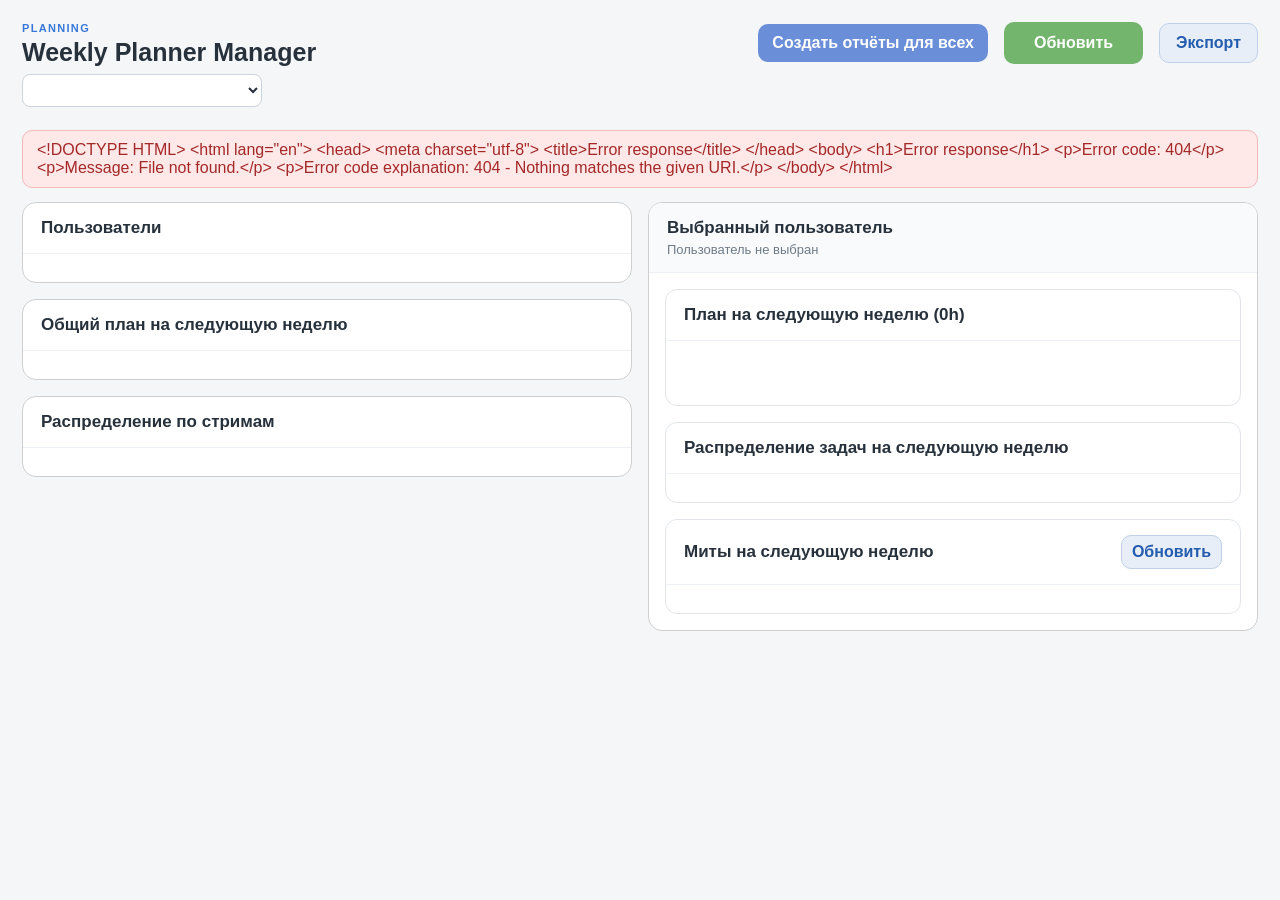
==== legacy_manager.html @ fe60eff6 "Add files via upload" ====
<!doctype html><html lang="ru"><head><meta name="wp-build" content="0.4.15"><meta charset="utf-8"><meta name="viewport" content="width=device-width,initial-scale=1">
<title>Weekly Planner Manager</title>
<style>
*{box-sizing:border-box}body{margin:0;background:#f4f6f8;color:#27313c;font-family:Arial,sans-serif}.wrap{width:100%;padding:22px}
header{display:flex;align-items:flex-start;gap:16px;margin-bottom:18px}.eyebrow{color:#3878d8;font-size:11px;font-weight:800;letter-spacing:.12em;margin-bottom:4px}h1{font-size:25px;letter-spacing:0;margin:0;cursor:pointer}.period{font-size:13px;color:#74808c;margin-top:5px}.export-btn{background:#e8eef8;color:#245cae;border:1px solid #bfd0e8;padding:10px 16px}.export-btn:hover{background:#dce8f8}
button{font:inherit;border:0;border-radius:10px;cursor:pointer;font-weight:700}.logout-btn{margin-left:auto;background:#fff;color:#a32929;border:1px solid #efb8b8;padding:10px 16px}.logout-btn:hover{background:#fff1f1}.load-btn{background:#73b56c;color:#fff;padding:12px 30px;font-size:16px}.load-btn:hover{background:#5ea456}.load-btn:disabled{opacity:.6;cursor:default}
.grid{display:grid;grid-template-columns:minmax(320px,1fr) minmax(320px,1fr);gap:16px;align-items:start}.section{background:#fff;border:1px solid #cfcfcf;border-radius:14px;overflow:hidden}.section-head{display:flex;align-items:center;justify-content:space-between;gap:12px;padding:15px 18px;border-bottom:1px solid #edf0f4}.section-head h2{font-size:17px;margin:0}.pad{padding:14px 18px}.left-stack,.right-stack,.selected-user-content{display:flex;flex-direction:column;gap:16px}.right-stack{min-width:0}.selected-user-panel{min-width:0}.selected-user-head{padding:15px 18px;border-bottom:1px solid #edf0f4;background:#f8fafc}.selected-user-head h2{font-size:17px;margin:0}.selected-user-label{font-size:13px;color:#6f7b87;margin-top:4px}.selected-user-content{padding:16px}.inner-section{background:#fff;border:1px solid #e1e5e9;border-radius:12px;overflow:hidden}.subnote{font-size:12px;color:#74808c;margin-top:4px}.users{grid-row:auto}.user{width:100%;display:flex;justify-content:space-between;align-items:center;gap:10px;padding:10px 12px;border-radius:8px;background:transparent;text-align:left;color:#27313c;font-weight:500}.user:hover{background:#f2f5f8}.user.active{background:#e6f0ff;color:#245cae;font-weight:700}.user-time{flex:0 0 auto;color:#526170;font-size:12px;font-weight:600;white-space:nowrap}.user-time.warning{color:#c62828}
.table-wrap{width:100%;overflow-x:auto}table{width:100%;border-collapse:collapse;table-layout:fixed}th,td{padding:9px 10px;border-bottom:1px solid #edf0f4;text-align:left;vertical-align:middle}th{font-size:12px;color:#6b7785;background:#fafbfc}td{font-size:13px}.stream-col{width:160px}.hours-col{width:90px;text-align:center}.hours{text-align:center;background:#f4f5f6;border:1px solid #dfe3e7;border-radius:7px;padding:7px 8px}.stream{display:inline-block;padding:4px 10px 5px;border-radius:999px;background:#eef2f6;white-space:nowrap}.status{display:inline-block;padding:4px 12px 5px;border-radius:999px;background:#eef2f6;color:#56616d;font-size:12px;white-space:nowrap;margin-top:4px}.dist-table{width:100%;table-layout:fixed}.dist-table .task-col{width:30%}.dist-table .stream-col{width:13%}.dist-table .complexity-col{width:9%;text-align:center}.dist-table .days-col{width:48%;padding:0}.empty{padding:20px;color:#7a8693;text-align:center}
.meetings{table-layout:fixed}.meetings th:first-child,.meetings td:first-child{width:auto;text-align:left}.meetings th:nth-child(2),.meetings td:nth-child(2){width:100px;text-align:right}.meetings th:nth-child(3),.meetings td:nth-child(3){width:180px;text-align:right}.meetings th:nth-child(4),.meetings td:nth-child(4){width:48px;text-align:right}.meetings td:nth-child(n+2) .manager-edit{text-align:right}
.meeting-table{width:100%;min-width:0;table-layout:fixed}.meeting-table th:nth-child(1),.meeting-table td:nth-child(1){width:auto;text-align:left}.meeting-table th:nth-child(2),.meeting-table td:nth-child(2){width:110px;text-align:right}.meeting-table th:nth-child(3),.meeting-table td:nth-child(3){width:180px;text-align:right}.meeting-table th:nth-child(4),.meeting-table td:nth-child(4){width:64px;text-align:right}.meeting-table td{overflow-wrap:anywhere}.meeting-table input{width:100%;max-width:100%;box-sizing:border-box;min-width:0}.meeting-table td:nth-child(n+2) input,.meeting-table td:nth-child(n+2){text-align:right}.meeting-table input:disabled{background:#f2f4f6;color:#5f6872;border-color:#dfe3e9;opacity:1;cursor:default}.meeting-date-wrap{display:flex;align-items:center;gap:6px}.meeting-date-wrap input[type=date]{min-width:0}.meeting-delete-btn{flex:0 0 auto;width:30px;height:30px;padding:4px;border:1px solid #efb8b8;border-radius:7px;background:#fff;color:#d34a4a;cursor:pointer;display:inline-flex;align-items:center;justify-content:center}.meeting-delete-btn:hover{color:#a82222;background:#fff5f5}.meeting-delete-btn svg,.meeting-visibility-btn svg{width:17px;height:17px;display:block;fill:none;stroke:currentColor;stroke-width:1.8;stroke-linecap:round;stroke-linejoin:round}.meeting-visibility-btn{flex:0 0 auto;width:30px;height:30px;padding:4px;border:1px solid #cbd3dc;border-radius:7px;background:#fff;color:#596570;display:inline-flex;align-items:center;justify-content:center}.meeting-visibility-btn:hover{background:#eef3f8;color:#2f67b1}.meeting-row-hidden td{opacity:.55}.meeting-row-hidden input{text-decoration:line-through}.meeting-table-wrap{overflow-x:hidden}
.meetings-divider{height:1px;background:#dfe4e9;margin:18px 0}
.error{display:none;background:#ffe8e8;color:#a32929;border:1px solid #f3baba;border-radius:10px;padding:10px 14px;margin-bottom:14px}
.manager-actions{margin-left:auto;display:flex;align-items:center;gap:16px}.logout-btn{margin-left:0}
.pie-legend{display:flex;flex-direction:column;gap:6px;margin-left:14px;min-width:150px}.pie-legend-item{display:flex;align-items:center;gap:7px;font-size:12px}.pie-legend-swatch{width:11px;height:11px;border-radius:3px;flex:0 0 auto}.pie-label{display:none}.zero-value{opacity:.25}.manager-plan-table .prev-nonzero{opacity:.6}
.comment-fold{position:relative;width:100%;padding-right:22px;cursor:pointer;line-height:1.4}.comment-fold:focus-visible{outline:2px solid #8fb8e8;outline-offset:2px;border-radius:3px}.comment-fold-text{display:block;width:100%;overflow:hidden;white-space:nowrap;text-overflow:ellipsis}.comment-fold-arrow{position:absolute;right:2px;top:50%;color:#74808c;font-size:14px;line-height:1;transform:translateY(-50%);transition:transform .16s ease}.comment-fold.open .comment-fold-text{overflow:visible;white-space:normal;text-overflow:clip}.comment-fold.open .comment-fold-arrow{transform:translateY(-50%) rotate(180deg)}
.percent-col{width:80px;text-align:center}.dist-table-wrap{overflow-x:hidden}.plan-total-warning{color:#c62828}
/* One text node; expanding changes the table row height, never adds a copy. */
.comment-fold{display:block;min-width:0;min-height:32px;padding:6px 24px 6px 0}
.comment-fold-text{min-width:0;overflow-wrap:anywhere}
.comment-fold.open .comment-fold-text{overflow:hidden;max-height:none;white-space:normal}
.dist-table{width:99%;table-layout:fixed}
.dist-table .task-col{width:30%}
.dist-table .stream-col{width:18%}
.dist-table .complexity-col{width:90px;white-space:nowrap;padding:9px 4px}
.dist-table .days-col{width:auto}
.dist-table td:first-child{overflow-wrap:anywhere}
.dist-table .stream{max-width:100%;white-space:normal;overflow-wrap:anywhere}
.dist-table .status{max-width:100%;white-space:normal}
.dist-table .dist-track{width:calc(100% - 18px);margin:0 9px;overflow:visible}
.dist-table .dist-header{margin:0 9px}
.pie-label{font-size:7px;font-weight:700;fill:#27313c;pointer-events:none}.percent-badge{display:inline-block;min-width:48px;padding:7px 8px;text-align:center;background:#f4f5f6;border:1px solid #dfe3e7;border-radius:7px}.stream-plan-table th:nth-child(1),.stream-plan-table td:nth-child(1){width:25%}.stream-plan-table th:nth-child(2),.stream-plan-table td:nth-child(2){width:16%}.stream-plan-table th:nth-child(3),.stream-plan-table td:nth-child(3){width:12%}.stream-plan-table th:nth-child(4),.stream-plan-table td:nth-child(4){width:47%;overflow-wrap:anywhere}
.pie-chart-wrap{display:flex;justify-content:center;align-items:center;min-height:260px;position:relative}.stream-pie{width:min(100%,280px);height:auto;overflow:visible}.stream-pie path,.stream-pie circle{stroke:#fff;stroke-width:2;cursor:pointer;transition:transform .18s ease,filter .18s ease}.stream-pie path:hover,.stream-pie circle:hover{filter:brightness(1.08);transform:translate(var(--explode-x),var(--explode-y))}.pie-tooltip{position:absolute;left:50%;bottom:8px;transform:translateX(-50%);padding:7px 10px;border-radius:8px;background:#27313c;color:#fff;font-size:12px;line-height:1.35;text-align:center;white-space:nowrap;opacity:0;pointer-events:none;transition:opacity .15s ease}.pie-tooltip.visible{opacity:1}.pie-empty{color:#7a8693;text-align:center;padding:20px;font-size:13px}
.period-select{margin-top:7px;min-width:240px;padding:7px 30px 7px 10px;border:1px solid #cbd3dc;border-radius:8px;background:#fff;color:#27313c}.user-row{padding:10px 12px;border-radius:8px}.user-name-input{width:100%;padding:5px 7px;margin-bottom:4px;border:1px solid #d7dde5;border-radius:6px;background:#fff}.user-name-input:focus{outline:2px solid #9ec1ee;border-color:#75a4dd}.user-details{display:flex;align-items:baseline;gap:5px;min-width:0}.user-email-label{font-size:14px;color:#526170;overflow:hidden;text-overflow:ellipsis;white-space:nowrap}.user-row-meta{display:flex;align-items:center;gap:8px;flex:0 0 auto}.user-avatar{width:28px;height:28px;border-radius:50%;object-fit:cover;display:block;flex:0 0 28px;background:#eef2f6}.user-time{font-size:14px;font-weight:500}
.generate-btn{background:#6a8ed7;color:#fff;padding:10px 14px}.generate-btn:hover{background:#587bc2}.generate-btn:disabled{opacity:.6;cursor:default}.manager-edit{width:100%;padding:7px;border:1px solid #d7dde5;border-radius:6px;font:inherit}.manager-edit.hours-edit{text-align:center}.manager-edit.comment-edit{min-height:34px;resize:vertical}.meeting-actions{display:flex;justify-content:flex-end;gap:8px;margin:10px 0 0}.small-btn{padding:7px 10px;background:#e8eef8;color:#245cae;border:1px solid #bfd0e8}.remove-btn{padding:5px 8px;background:#fff;color:#a32929;border:1px solid #efb8b8}.save-note{font-size:12px;color:#74808c;margin-top:8px}
.user-row{display:flex;align-items:center;gap:4px}.user-row .user{min-width:0}.user-edit-btn{flex:0 0 auto;width:31px;height:31px;padding:0;border:1px solid currentColor;border-radius:8px;background:#fff;color:#c62828;font-size:18px;line-height:1}.user-edit-btn.profile-complete{color:#2f7d32}.user-edit-btn:hover{background:#f3f6f8}.profile-modal-backdrop{position:fixed;inset:0;z-index:50;display:flex;align-items:center;justify-content:center;padding:16px;background:rgba(25,37,51,.4)}.profile-modal-backdrop[hidden]{display:none}.profile-modal{width:min(100%,540px);background:#fff;border-radius:14px;box-shadow:0 18px 48px rgba(25,37,51,.28);overflow:hidden}.profile-modal-head{display:flex;align-items:center;justify-content:space-between;padding:16px 18px;border-bottom:1px solid #edf0f4}.profile-modal-head h2{margin:0;font-size:18px}.profile-modal-close{width:30px;height:30px;padding:0;background:transparent;color:#586775;font-size:24px}.profile-modal-body{padding:18px}.profile-modal-body label{display:block;margin:0 0 6px;font-size:13px;font-weight:700;color:#526170}.profile-modal-body input{width:100%;margin:0 0 15px;padding:9px 10px;border:1px solid #cbd3dc;border-radius:8px;font:inherit}.profile-modal-email{font-size:13px;color:#6f7b87;margin:-4px 0 16px}.profile-modal-actions{display:flex;justify-content:flex-end;gap:8px;padding:14px 18px;border-top:1px solid #edf0f4}.profile-modal-cancel{background:#eef1f5;color:#425466;padding:10px 16px}.profile-modal-cancel:hover{background:#dfe5eb}.profile-modal-save{background:#73b56c;color:#fff;padding:10px 16px}.profile-modal-save:disabled{opacity:.6;cursor:default}.manager-plan-table th:nth-child(1),.manager-plan-table td:nth-child(1){width:25%}.manager-plan-table th:nth-child(2),.manager-plan-table td:nth-child(2),.manager-plan-table th:nth-child(3),.manager-plan-table td:nth-child(3){width:92px;text-align:center}.manager-plan-table th:nth-child(4),.manager-plan-table td:nth-child(4){width:80px;text-align:center}.manager-plan-table th:nth-child(5),.manager-plan-table td:nth-child(5){width:auto}
@media(max-width:900px){.grid{grid-template-columns:1fr}.right-stack{min-width:0}.users{grid-row:auto}.wrap{padding:12px}}
.dist-header{height:34px;display:grid;grid-template-columns:repeat(5,1fr);align-items:center}.dist-header span{height:34px;display:flex;align-items:center;justify-content:center;border-left:1px solid #edf0f4}.dist-header span:nth-child(even){background:#fafbfc}.dist-track{height:42px;position:relative;width:100%;overflow:hidden}.dist-day{position:absolute;top:0;bottom:0;width:20%;border-left:1px solid #edf0f4;background:#fff}.dist-day:nth-child(even){background:#fafbfc}.dist-day:nth-child(1){left:0}.dist-day:nth-child(2){left:20%}.dist-day:nth-child(3){left:40%}.dist-day:nth-child(4){left:60%}.dist-day:nth-child(5){left:80%}.dist-line{position:absolute;top:50%;height:13px;z-index:2;transform:translateY(-50%)}.dist-dot{position:absolute;top:50%;width:18px;height:18px;border-radius:50%;z-index:3;transform:translate(-50%,-50%)}.dist-line.green,.dist-dot.green{background:#58bf68}.dist-line.yellow,.dist-dot.yellow{background:#f0c700}.dist-line.red,.dist-dot.red{background:#ef5350}.dist-task-status{margin-top:5px}</style></head><body><div class="wrap">
<header><div><div class="eyebrow">PLANNING</div><h1 id="managerHome">Weekly Planner Manager</h1><select id="managerPeriodSelect" class="period-select" aria-label="Период"></select><div id="period" class="period"></div></div><div class="manager-actions"><button id="generateReports" class="generate-btn" type="button">Создать отчёты для всех</button><button id="load" class="load-btn">Обновить</button><button id="export" class="export-btn" type="button">Экспорт</button></div></header>
<main id="managerContent" class="manager-content"><div id="pageLoading" class="loading-overlay" hidden><div class="loading-card">Загружаются данные за выбранную неделю…</div></div>
<div id="error" class="error"></div>
<div class="grid">
<div class="left-stack">
<section class="section users"><div class="section-head"><h2>Пользователи</h2></div><div id="users" class="pad"></div></section>
<section class="section"><div class="section-head"><h2>Общий план на следующую неделю</h2></div><div id="aggregate" class="pad"></div></section>
<section class="section"><div class="section-head"><h2>Распределение по стримам</h2></div><div id="streamPie" class="pad"></div></section>
</div>
<section class="section selected-user-panel">
  <div id="userLoading" class="loading-overlay" hidden><div class="loading-card">Загружаются данные пользователя…</div></div>
  <div class="selected-user-head"><h2>Выбранный пользователь</h2><div id="selectedUserLabel" class="selected-user-label">Пользователь не выбран</div></div>
  <div class="selected-user-content">
    <section class="inner-section"><div class="section-head"><h2>План на следующую неделю <span id="selectedPlanTotal">(0h)</span></h2></div><div id="plan" class="pad"></div><div id="planSaveNote" class="pad save-note"></div></section>
    <section class="inner-section"><div class="section-head"><h2>Распределение задач на следующую неделю</h2><div id="distributionPeriod" class="subnote"></div></div><div id="distribution" class="pad"></div></section>
    <section class="inner-section"><div class="section-head"><h2>Миты на следующую неделю</h2><button id="refreshManagerCalendar" class="small-btn" type="button">Обновить</button></div><div id="meetings" class="pad"></div></section>
  </div>
</section>
</div></div></main>
<div id="profileModal" class="profile-modal-backdrop" hidden>
  <section class="profile-modal" role="dialog" aria-modal="true" aria-labelledby="profileModalTitle">
    <div class="profile-modal-head"><h2 id="profileModalTitle">Профиль пользователя</h2><button id="profileModalClose" class="profile-modal-close" type="button" aria-label="Закрыть">×</button></div>
    <div class="profile-modal-body"><div id="profileModalEmail" class="profile-modal-email"></div><label for="profileName">Имя</label><input id="profileName" maxlength="80" autocomplete="off"><label for="profileCalendar">Ссылка на календарь</label><input id="profileCalendar" type="url" inputmode="url" placeholder="https://calendar.google.com/calendar/ical/…"></div>
    <div class="profile-modal-actions"><button id="profileModalCancel" class="profile-modal-cancel" type="button">Отмена</button><button id="profileModalSave" class="profile-modal-save" type="button">Сохранить и закрыть</button></div>
  </section>
</div>
<script>
const loadingStyle=document.createElement('style');loadingStyle.textContent='.manager-content{position:relative;min-height:240px}.selected-user-panel{position:relative}.loading-overlay{position:absolute;inset:0;z-index:20;display:flex;align-items:flex-start;justify-content:center;padding-top:110px;background:rgba(39,49,60,.28);backdrop-filter:blur(1.5px)}.loading-overlay[hidden]{display:none}.selected-user-panel>.loading-overlay{position:absolute;align-items:center;padding:0;border-radius:14px}.loading-card{padding:13px 20px;border:1px solid #c6d2df;border-radius:10px;background:rgba(255,255,255,.96);box-shadow:0 6px 20px rgba(39,49,60,.16);color:#27313c;font-size:14px;font-weight:700}';document.head.appendChild(loadingStyle);
const $=id=>document.getElementById(id);let state={users:[],selected:null,selectedPlan:null,previousPlan:null,streamColors:{},aggregatePlan:[],userTotals:{},period:'',periods:[]};let planSaveTimer=0,planRevision=0;
$('managerHome').addEventListener('click',()=>{window.location.href='https://evgensoftswiss.github.io/reports/'});
function formatPercent(value){return `${Number(value||0).toFixed(1)}%`}
function exportPlan(){const rows=state.aggregatePlan||[];const text=['Stream\tHours\tPercent\tComment',...rows.map(r=>{const total=rows.reduce((s,x)=>s+parseHours(x.hours),0);const pct=total?parseHours(r.hours)/total*100:0;return `${r.stream||''}\t${r.hours||''}\t${formatPercent(pct)}\t${String(r.comment||'').replace(/\s+/g,' ').trim()}`})].join('\n');navigator.clipboard?.writeText(text).then(()=>window.open('https://sheets.new','_blank')).catch(()=>alert('Не удалось скопировать данные'))}
$('export').addEventListener('click',exportPlan);
function toggleCommentFold(fold){
  const isOpen=fold.classList.toggle('open');
  fold.setAttribute('aria-expanded',String(isOpen));
}
document.addEventListener('click',event=>{
  const fold=event.target.closest('.comment-fold');
  if(fold)toggleCommentFold(fold);
});
document.addEventListener('keydown',event=>{
  if((event.key==='Enter'||event.key===' ')&&event.target.classList.contains('comment-fold')){
    event.preventDefault();
    toggleCommentFold(event.target);
  }
});
function esc(v){return String(v??'').replace(/[&<>"']/g,c=>({'&':'&amp;','<':'&lt;','>':'&gt;','"':'&quot;',"'":'&#39;'}[c]))}
function error(msg=''){const e=$('error');e.textContent=msg;e.style.display=msg?'block':'none'}
function setPageLoading(active,message='Загружаются данные за выбранную неделю…'){const overlay=$('pageLoading');if(!overlay)return;overlay.querySelector('.loading-card').textContent=message;overlay.hidden=!active}
function setUserLoading(active,message='Загружаются данные пользователя…'){const overlay=$('userLoading');if(!overlay)return;overlay.querySelector('.loading-card').textContent=message;overlay.hidden=!active}
async function json(r){const t=await r.text();let p;try{p=JSON.parse(t)}catch{throw new Error(t||`HTTP ${r.status}`)}if(!r.ok)throw new Error(p.error||`HTTP ${r.status}`);return p}
function periodLabel(period){
  const [from,to]=String(period||'').split('_');
  return from&&to?`${from} — ${to}`:String(period||'');
}
function renderPeriodSelector(){
  const select=$('managerPeriodSelect'); if(!select)return;
  const values=Array.from(new Set([state.period,...(state.periods||[])]).values()).filter(Boolean);
  select.innerHTML=values.map(period=>`<option value="${esc(period)}"${period===state.period?' selected':''}>${esc(periodLabel(period))}</option>`).join('');
}
async function loadPeriods(){
  const payload=await json(await fetch('/api/manager/periods'));
  state.periods=payload.periods||[];
  renderPeriodSelector();
}
function renderUsers(){const b=$('users');if(!state.users.length){b.innerHTML='<div class="empty">Нет загруженных отчетов</div>';return}b.innerHTML=state.users.map((u,i)=>{const minutes=state.userTotals[u.filename]??state.userTotals[u.email]??null;const label=minutes===null?'…':formatPlanTime(minutes);const warning=minutes!==null&&minutes!==2400?' warning':'';const name=String(u.display_name||'').trim();const profileComplete=!!(name&&String(u.calendar_url||'').trim());const avatar=String(u.avatar_url||'').trim();const slackName=String(u.slack_name||'').trim();const avatarHtml=avatar?`<img class="user-avatar" src="${esc(avatar)}" alt="" title="${esc(slackName||name||u.email)}" loading="lazy">`:'';return `<div class="user-row ${state.selected===i?'active':''}"><button class="user-edit-btn${profileComplete?' profile-complete':''}" type="button" data-profile-i="${i}" title="Редактировать пользователя" aria-label="Редактировать пользователя">✎</button><button class="user" data-i="${i}"><span class="user-details"><span>${esc(name||'Без имени')}</span><span class="user-email-label">(${esc(u.email)})</span></span><span class="user-row-meta"><span class="user-time${warning}">${label}</span>${avatarHtml}</span></button></div>`}).join('');b.querySelectorAll('.user').forEach(x=>x.onclick=()=>selectUser(Number(x.dataset.i)));b.querySelectorAll('[data-profile-i]').forEach(button=>button.onclick=event=>{event.stopPropagation();openProfileModal(Number(button.dataset.profileI));})}
function periodIsoRange(period){
  const [from,to]=String(period||'').split('_');
  const iso=value=>{const [day,month,year]=String(value||'').split('.');return day&&month&&year?`${year}-${month}-${day}`:'';};
  return {from:iso(from),to:iso(to)};
}
function managerCalendarWhen(item){
  if(item?.when)return String(item.when);
  const match=String(item?.start||'').match(/^(\d{4})-(\d{2})-(\d{2})T(\d{2}):(\d{2})/);
  return match?`${match[3]}.${match[2]}.${match[1]} ${match[4]}:${match[5]}`:'';
}
function managerMeetingIdentity(item){return `${String(item?.summary||'Без названия').trim()}|${Number(item?.minutes)||0}|${managerCalendarWhen(item)}`;}
function mergeManagerCalendarMeetings(items,saved){
  const old=Array.isArray(saved)?saved:[];
  return (items||[]).map(item=>{const normalized={summary:String(item?.summary||'Без названия'),minutes:Math.max(0,Number(item?.minutes)||0),when:managerCalendarWhen(item)};const exact=old.find(previous=>managerMeetingIdentity(previous)===managerMeetingIdentity(normalized));const sameTitle=old.filter(previous=>String(previous?.summary||'').trim()===normalized.summary.trim());normalized.hidden=!!(exact||sameTitle.length===1&&sameTitle[0])?.hidden;return normalized;});
}
async function refreshManagerCalendar(){
  const user=state.users[state.selected];
  if(!user||!state.selectedPlan)return;
  const button=$('refreshManagerCalendar');
  const oldCalendar=JSON.parse(JSON.stringify(state.selectedPlan.meetings?.calendar||[]));
  button.disabled=true;button.textContent='Обновление…';error('');
  try{
    const range=periodIsoRange(state.period);
    const url=String(user.calendar_url||'').trim();
    if(!url){
      state.selectedPlan.meetings.calendar=[];
    }else{
      const query=`calendar_url=${encodeURIComponent(url)}&date_from=${encodeURIComponent(range.from)}&date_to=${encodeURIComponent(range.to)}`;
      const payload=await json(await fetch('/api/planning/calendar?'+query,{headers:{'Accept':'application/json'}}));
      if(payload.calendar?.error)throw new Error(payload.calendar.error);
      state.selectedPlan.meetings.calendar=mergeManagerCalendarMeetings(payload.calendar?.items||[],oldCalendar);
    }
    renderSelectedPlan();syncManagerCommunicationFromMeetings();queueManagerSave();
  }catch(e){error(`Не удалось обновить календарь: ${e.message}`);}
  finally{button.disabled=false;button.textContent='Обновить';}
}
function cacheUserTotal(user,plan){const minutes=(plan?.stream_plan||[]).reduce((sum,row)=>sum+parseHours(row.hours),0);state.userTotals[user.filename]=minutes;state.userTotals[user.email]=minutes;}
async function loadUserTotals(){await Promise.all(state.users.map(async user=>{try{const payload=await json(await fetch('/api/user?filename='+encodeURIComponent(user.filename)+'&period='+encodeURIComponent(state.period)));cacheUserTotal(user,payload.plan); }catch(_){}}));renderUsers();}

let profileModalUser=null;
async function openProfileModal(index){const user=state.users[index];if(!user)return;error('');try{const payload=await json(await fetch('/api/manager/profile?email='+encodeURIComponent(user.email)));const profile=payload.profile||{};profileModalUser=user;$('profileModalEmail').textContent=profile.email||user.email;$('profileName').value=profile.display_name||'';$('profileCalendar').value=profile.calendar_url||'';$('profileModal').hidden=false;$('profileName').focus();}catch(e){error(`Не удалось открыть профиль: ${e.message}`);}}
async function closeProfileModal(save=true){if(!$('profileModal').hidden&&save&&profileModalUser){const button=$('profileModalSave');button.disabled=true;try{const result=await json(await fetch('/api/manager/profile',{method:'PUT',headers:{'Content-Type':'application/json','Accept':'application/json'},body:JSON.stringify({email:profileModalUser.email,display_name:$('profileName').value.trim(),calendar_url:$('profileCalendar').value.trim()})}));profileModalUser.display_name=result.profile?.display_name||'';profileModalUser.calendar_url=result.profile?.calendar_url||'';$('profileModal').hidden=true;profileModalUser=null;renderUsers();if(state.selected!==null){const selected=state.users[state.selected];const name=String(selected?.display_name||'').trim();$('selectedUserLabel').textContent=name?`${name} (${selected.email})`:selected?.email||'';}await refreshAggregate();}catch(e){error(`Не удалось сохранить профиль: ${e.message}`);}finally{button.disabled=false;}}else{$('profileModal').hidden=true;profileModalUser=null;}}
$('profileModalSave').addEventListener('click',()=>closeProfileModal(true));
$('profileModalClose').addEventListener('click',()=>closeProfileModal(false));$('profileModalCancel').addEventListener('click',()=>closeProfileModal(false));
$('profileModal').addEventListener('click',event=>{if(event.target===$('profileModal'))closeProfileModal(false);});
function streamStyle(name){const c=state.streamColors?.[name];return c?`style="background:${esc(c.background)};color:${esc(c.color)}"`:''}
function consolidateCommunicationComment(comment){
  const totals=new Map();
  String(comment||'').split(/\s*,\s*/).map(item=>item.trim()).filter(Boolean).forEach(item=>{
    const match=item.match(/^(.*?)\s*\(([0-9]+(?:[.,][0-9]+)?)\)\s*$/);
    const name=(match?match[1]:item).trim();
    if(!name)return;
    const hours=match?Number(match[2].replace(',','.')):0;
    totals.set(name,(totals.get(name)||0)+(Number.isFinite(hours)?hours:0));
  });
  return [...totals.entries()].map(([name,hours])=>`${name} (${Number(hours.toFixed(2))})`).join(', ');
}
function commentCell(row){
  let comment=String(row.comment||'');
  if(String(row.stream||'').trim().toLocaleLowerCase()==='communication') comment=consolidateCommunicationComment(comment);
  if(!comment)return '';
  if(String(row.stream||'').trim().toLocaleLowerCase()!=='communication' || comment.length<40) return esc(comment);
  return `<div class="comment-fold" role="button" tabindex="0" aria-expanded="false"><div class="comment-fold-text">${esc(comment)}</div><span class="comment-fold-arrow" aria-hidden="true">⌄</span></div>`;
}
function formatPlanTime(minutes){const n=Math.max(0,Math.round(Number(minutes)||0)),h=Math.floor(n/60),m=n%60;return m?`${h}h ${m}m`:`${h}h`}
function managerMeetingComment(meetings){
  return [...(meetings?.calendar||[]),...(meetings?.manual||[])]
    .filter(item=>!item.hidden)
    .filter(item=>String(item?.summary||'').trim()||Number(item?.minutes||0)>0)
    .map(item=>`${String(item.summary||'Без названия').trim()||'Без названия'} (${Number(((Number(item.minutes)||0)/60).toFixed(2))})`)
    .join(', ');
}
function syncManagerCommunicationFromMeetings(){
  const meetings=state.selectedPlan?.meetings||{};
  const row=(state.selectedPlan?.stream_plan||[]).find(item=>String(item.stream||'').trim().toLocaleLowerCase()==='communication');
  if(!row)return;
  const minutes=[...(meetings.calendar||[]),...(meetings.manual||[])].filter(item=>!item.hidden).reduce((sum,item)=>sum+Math.max(0,Number(item.minutes)||0),0);
  row.hours=formatPlanTime(minutes);
  row.comment=managerMeetingComment(meetings);
  const index=(state.selectedPlan.stream_plan||[]).indexOf(row);
  const hoursInput=document.querySelector(`[data-plan-hours="${index}"]`);
  const commentInput=document.querySelector(`[data-plan-comment="${index}"]`);
  if(hoursInput)hoursInput.value=row.hours;
  if(commentInput)commentInput.value=row.comment;
  refreshManagerPlanPercents();
  refreshSelectedUserTotal();
}
function planHtml(rows){
  const total=(rows||[]).reduce((sum,r)=>sum+parseHours(r.hours),0);
  if(!rows?.length)return '<div class="empty">Нет данных</div>';
  return `<div class="table-wrap"><table><thead><tr><th class="stream-col">Stream</th><th class="hours-col">Hours</th><th class="percent-col">%</th><th>Comment</th></tr></thead><tbody>${rows.map(r=>{const mins=parseHours(r.hours),pct=total?mins/total*100:0;return `<tr><td><span class="stream" ${streamStyle(r.stream)}>${esc(r.stream)}</span></td><td><div class="hours ${mins===0?'zero-value':''}">${esc(r.hours)}</div></td><td class="percent-col"><span class="percent-badge ${mins===0?'zero-value':''}">${formatPercent(pct)}</span></td><td>${commentCell(r)}</td></tr>`}).join('')}</tbody></table></div>`;
}
function previousHours(stream){const row=(state.previousPlan?.stream_plan||[]).find(item=>String(item?.stream||'').trim().toLocaleLowerCase()===String(stream||'').trim().toLocaleLowerCase());return row?String(row.hours||''):'';}
function editablePlanHtml(rows){
  const total=(rows||[]).reduce((sum,row)=>sum+parseHours(row.hours),0);
  const title=$('selectedPlanTotal');if(title){title.textContent=`(${formatPlanTime(total)})`;title.classList.toggle('plan-total-warning',total!==2400);}
  if(!rows?.length)return '<div class="empty">Нет данных</div>';
  return `<div class="table-wrap"><table class="manager-plan-table"><thead><tr><th class="stream-col">Stream</th><th>Prev</th><th class="hours-col">Hours</th><th class="percent-col">%</th><th>Comment</th></tr></thead><tbody>${rows.map((row,index)=>{const minutes=parseHours(row.hours),percent=total?minutes/total*100:0;const prev=previousHours(row.stream),prevMinutes=parseHours(prev),prevClass=prevMinutes===0?'zero-value':'prev-nonzero';return `<tr><td><span class="stream" ${streamStyle(row.stream)}>${esc(row.stream)}</span></td><td><div class="hours ${prevClass}">${esc(prev)}</div></td><td><input class="manager-edit hours-edit ${minutes===0?'zero-value':''}" data-plan-hours="${index}" value="${esc(row.hours)}"></td><td class="percent-col"><span class="percent-badge ${minutes===0?'zero-value':''}" data-plan-percent="${index}">${formatPercent(percent)}</span></td><td><textarea class="manager-edit comment-edit" data-plan-comment="${index}">${esc(row.comment)}</textarea></td></tr>`;}).join('')}</tbody></table></div>`;
}
function managerMeetingRowsHtml(items, group, editable){
  return (items||[]).map((item,index)=>{
    const attrs=editable ? `data-meeting-field="summary" data-meeting-group="${group}" data-meeting-index="${index}"` : 'disabled';
    const summary=`<input class="manager-edit" ${attrs} value="${esc(item.summary||'')}" placeholder="Название мита">`;
    const minutes=`<input class="manager-edit hours-edit" ${editable?`data-meeting-field="minutes" data-meeting-group="${group}" data-meeting-index="${index}"`:''} ${editable?'':'disabled'} value="${esc(formatPlanTime(item.minutes))}" placeholder="0">`;
    const when=editable
      ? `<div class="meeting-date-wrap"><input class="manager-edit" type="date" data-meeting-field="when" data-meeting-group="${group}" data-meeting-index="${index}" value="${esc(item.when||'')}"><button class="meeting-delete-btn" type="button" data-remove-meeting="${group}:${index}" title="Удалить" aria-label="Удалить мит"><svg viewBox="0 0 24 24" aria-hidden="true"><path d="M4 7h16"/><path d="M9 7V4h6v3"/><path d="M7 7l1 13h8l1-13"/><path d="M10 11v5M14 11v5"/></svg></button></div>`
      : `<input class="manager-edit" disabled value="${esc(item.when||'')}">`;
    const hidden=!!item.hidden;
    const visibility=group==='calendar'?`<button class="meeting-visibility-btn" type="button" data-toggle-meeting-visibility="${group}:${index}" title="${hidden?'Показать мит':'Скрыть мит'}" aria-label="${hidden?'Показать мит':'Скрыть мит'}">${hidden?'<svg viewBox="0 0 24 24" aria-hidden="true"><path d="M3 3l18 18"/><path d="M10.6 10.6a2 2 0 0 0 2.8 2.8"/><path d="M9.9 5.2A11.8 11.8 0 0 1 12 5c5.2 0 8.8 4.3 9.8 7-.4 1.1-1.1 2.3-2.1 3.3"/><path d="M6.2 6.2C4.5 7.4 3.3 9 2.2 12c1 2.7 4.6 7 9.8 7 1 0 2-.2 2.9-.5"/></svg>':'<svg viewBox="0 0 24 24" aria-hidden="true"><path d="M2.2 12s3.6-7 9.8-7 9.8 7 9.8 7-3.6 7-9.8 7-9.8-7-9.8-7Z"/><circle cx="12" cy="12" r="2.8"/></svg>'}</button>`:'';
    return `<tr class="${hidden?'meeting-row-hidden':''}"><td>${summary}</td><td>${minutes}</td><td><div class="meeting-date-wrap">${when}${visibility}</div></td></tr>`;
  }).join('');
}
function managerMeetingTableHtml(items, group, editable){
  return `<div class="table-wrap meeting-table-wrap"><table class="meeting-table"><thead><tr><th>Мит</th><th>Длит.</th><th>Когда</th></tr></thead><tbody>${managerMeetingRowsHtml(items,group,editable)}</tbody></table></div>`;
}
function editableMeetingsHtml(meetings){
  const calendar=Array.isArray(meetings?.calendar)?meetings.calendar:[];
  const manual=Array.isArray(meetings?.manual)?meetings.manual:[];
  return `<div><div class="subnote">Из календаря</div>${calendar.length?managerMeetingTableHtml(calendar,'calendar',false):'<div class="empty">На следующую неделю запланированных митингов в календаре нет.</div>'}</div><div class="meetings-divider"></div><div><div class="subnote">Добавлено вручную</div>${manual.length?managerMeetingTableHtml(manual,'manual',true):'<div class="empty">Нет добавленных вручную митингов.</div>'}</div><div class="meeting-actions"><button class="small-btn" id="addManagerMeeting" type="button">+ Добавить мит</button></div>`;
}
function bindManagerEditors(){
  document.querySelectorAll('[data-plan-hours]').forEach(input=>{input.addEventListener('focus',event=>setTimeout(()=>event.target.select(),0));input.addEventListener('input',event=>{const index=Number(event.target.dataset.planHours);state.selectedPlan.stream_plan[index].hours=event.target.value;refreshManagerPlanPercents();refreshSelectedUserTotal();queueManagerSave();});input.addEventListener('blur',event=>{const index=Number(event.target.dataset.planHours),value=formatPlanTime(parseHours(event.target.value));event.target.value=value;state.selectedPlan.stream_plan[index].hours=value;refreshManagerPlanPercents();refreshSelectedUserTotal();queueManagerSave();});});
  document.querySelectorAll('[data-plan-comment]').forEach(input=>input.addEventListener('input',event=>{state.selectedPlan.stream_plan[Number(event.target.dataset.planComment)].comment=event.target.value;queueManagerSave();}));
  document.querySelectorAll('[data-meeting-field]').forEach(input=>{
    input.addEventListener('focus',event=>{if(event.target.dataset.meetingField==='minutes')setTimeout(()=>event.target.select(),0);});
    input.addEventListener('input',event=>{const target=event.target,group=target.dataset.meetingGroup,index=Number(target.dataset.meetingIndex),field=target.dataset.meetingField;let value=target.value;if(field==='minutes')value=parseHours(value);state.selectedPlan.meetings[group][index][field]=value;syncManagerCommunicationFromMeetings();queueManagerSave();});
    input.addEventListener('blur',event=>{if(event.target.dataset.meetingField!=='minutes')return;const target=event.target,group=target.dataset.meetingGroup,index=Number(target.dataset.meetingIndex),value=formatPlanTime(parseHours(target.value));target.value=value;state.selectedPlan.meetings[group][index].minutes=parseHours(value);syncManagerCommunicationFromMeetings();queueManagerSave();});
  });
  document.querySelectorAll('[data-remove-meeting]').forEach(button=>button.addEventListener('click',()=>{const [group,index]=button.dataset.removeMeeting.split(':');if(group!=='manual')return;state.selectedPlan.meetings[group].splice(Number(index),1);renderSelectedPlan();syncManagerCommunicationFromMeetings();queueManagerSave();}));
  document.querySelectorAll('[data-toggle-meeting-visibility]').forEach(button=>button.addEventListener('click',()=>{const [group,index]=button.dataset.toggleMeetingVisibility.split(':');const item=state.selectedPlan?.meetings?.[group]?.[Number(index)];if(!item)return;item.hidden=!item.hidden;renderSelectedPlan();syncManagerCommunicationFromMeetings();queueManagerSave();}));
  $('addManagerMeeting')?.addEventListener('click',()=>{state.selectedPlan.meetings.manual.push({summary:'',minutes:0,when:''});renderSelectedPlan();syncManagerCommunicationFromMeetings();queueManagerSave();});
}
function refreshManagerPlanPercents(){
  const rows=state.selectedPlan?.stream_plan||[];
  const values=new Map([...document.querySelectorAll('[data-plan-hours]')].map(input=>[Number(input.dataset.planHours),parseHours(input.value)]));
  const total=[...values.values()].reduce((sum,minutes)=>sum+minutes,0);
  const title=$('selectedPlanTotal');if(title){title.textContent=`(${formatPlanTime(total)})`;title.classList.toggle('plan-total-warning',total!==2400);}
  document.querySelectorAll('[data-plan-percent]').forEach(node=>{const index=Number(node.dataset.planPercent),minutes=values.get(index)??parseHours(rows[index]?.hours);node.textContent=formatPercent(total?minutes/total*100:0);node.classList.toggle('zero-value',minutes===0);});
  document.querySelectorAll('[data-plan-hours]').forEach(node=>node.classList.toggle('zero-value',parseHours(node.value)===0));
}
function renderSelectedPlan(){
  const plan=state.selectedPlan||{stream_plan:[],meetings:{calendar:[],manual:[]}};
  if(!plan.meetings)plan.meetings={calendar:[],manual:[]};if(!Array.isArray(plan.meetings.calendar))plan.meetings.calendar=[];if(!Array.isArray(plan.meetings.manual))plan.meetings.manual=[];
  $('plan').innerHTML=editablePlanHtml(plan.stream_plan||[]);$('meetings').innerHTML=editableMeetingsHtml(plan.meetings);bindManagerEditors();syncManagerCommunicationFromMeetings();
}
function queueManagerSave(){
  planRevision++;const revision=planRevision;clearTimeout(planSaveTimer);$('planSaveNote').textContent='Сохранение…';planSaveTimer=setTimeout(()=>saveSelectedPlan(0,revision),700);
}
function refreshSelectedUserTotal(){const user=state.users[state.selected];if(!user||!state.selectedPlan)return;cacheUserTotal(user,state.selectedPlan);renderUsers();}
async function saveSelectedPlan(attempt=0,revision=planRevision){
  const user=state.users[state.selected];if(!user||!state.selectedPlan)return;
  const snapshot=JSON.parse(JSON.stringify(state.selectedPlan));
  try{const result=await json(await fetch(`/api/manager/planning/${encodeURIComponent(state.period)}/${encodeURIComponent(user.email)}`,{method:'PUT',headers:{'Content-Type':'application/json','Accept':'application/json'},body:JSON.stringify({data:snapshot})}));if(revision===planRevision&&state.users[state.selected]?.email===user.email){state.selectedPlan=result.plan;cacheUserTotal(user,result.plan);$('planSaveNote').textContent='Сохранено';renderUsers();await refreshAggregate();}}catch(e){if(revision===planRevision&&attempt<2&&/failed to fetch|network|load failed/i.test(String(e.message||e))){$('planSaveNote').textContent='Повторяем сохранение…';planSaveTimer=setTimeout(()=>saveSelectedPlan(attempt+1,revision),1200*(attempt+1));return;}if(revision===planRevision){$('planSaveNote').textContent=`Ошибка сохранения: ${e.message}`;error(`Не удалось сохранить план: ${e.message}`);}}
}
async function refreshAggregate(){
  try{const payload=await json(await fetch('/api/bootstrap?period='+encodeURIComponent(state.period)));state.aggregatePlan=payload.aggregate_plan||[];state.streamColors=payload.stream_colors||state.streamColors;renderAggregate();}catch(e){error(e.message);}
}
function parseHours(value){
  const text=String(value??'').trim().toLowerCase().replace(',','.');
  if(!text)return 0;
  const hm=text.match(/^(\d+(?:\.\d+)?)\s*h(?:\s*(\d+)\s*m)?$/);
  if(hm)return Number(hm[1])*60+Number(hm[2]||0);
  const mm=text.match(/^(\d+(?:\.\d+)?)\s*m$/);
  if(mm)return Number(mm[1]);
  const numeric=Number(text); return Number.isFinite(numeric)?numeric*60:0;
}
function renderStreamPie(){
  const box=$('streamPie'); if(!box)return;
  const rows=(state.aggregatePlan||[]).map(r=>({name:String(r.stream||'Без названия'),hours:String(r.hours||'0h'),minutes:parseHours(r.hours)})).filter(r=>r.minutes>0);
  if(!rows.length){box.innerHTML='<div class="pie-empty">Нет запланированных часов</div>';return;}
  const total=rows.reduce((sum,r)=>sum+r.minutes,0), cx=120, cy=120, radius=88;
  const colors=['#4d82d8','#53ad78','#e0a33a','#c96c91','#7f70c9','#3cabb3','#dd765b','#76904b','#a26cba','#5b879f','#d18b52','#6d7884'];
  const point=(angle,r)=>[cx+Math.cos(angle)*r,cy+Math.sin(angle)*r];
  let angle=-Math.PI/2;
  const slices=rows.map((row,i)=>{
    const end=angle+(row.minutes/total)*Math.PI*2, p1=point(angle,radius), p2=point(end,radius);
    const large=end-angle>Math.PI?1:0;
    const path=`M ${cx} ${cy} L ${p1[0].toFixed(2)} ${p1[1].toFixed(2)} A ${radius} ${radius} 0 ${large} 1 ${p2[0].toFixed(2)} ${p2[1].toFixed(2)} Z`;
    const mid=(angle+end)/2, explodeX=(Math.cos(mid)*8).toFixed(2), explodeY=(Math.sin(mid)*8).toFixed(2);
    angle=end;
    const pct=row.minutes/total*100, labelPoint=point(mid,58);
    return `<path d="${path}" fill="${colors[i%colors.length]}" style="--explode-x:${explodeX}px;--explode-y:${explodeY}px" data-name="${esc(row.name)}" data-hours="${(row.minutes/60).toFixed(2)}" data-percent="${pct}"><title>${esc(row.name)} — ${pct}% — ${esc(row.hours)}</title></path>`;
  }).join('');
  const legend=rows.map((row,i)=>`<div class="pie-legend-item"><span class="pie-legend-swatch" style="background:${colors[i%colors.length]}"></span><span>${esc(row.name)} — ${formatPercent(row.minutes/total*100)}</span></div>`).join('');
  box.innerHTML=`<div class="pie-chart-wrap"><svg class="stream-pie" viewBox="0 0 240 240" role="img" aria-label="Распределение часов по стримам"><circle cx="120" cy="120" r="38" fill="#fff" stroke="#fff" stroke-width="2"></circle>${slices}<circle cx="120" cy="120" r="38" fill="#fff" stroke="#fff" stroke-width="2"></circle></svg><div class="pie-legend">${legend}</div><div class="pie-tooltip" id="pieTooltip"></div></div>`;
  const tooltip=$('pieTooltip');
  box.querySelectorAll('.stream-pie path').forEach(slice=>{
    const show=()=>{tooltip.textContent=`${slice.dataset.name}: ${formatPercent(Number(slice.dataset.percent))} · ${slice.dataset.hours} ч`;tooltip.classList.add('visible');};
    slice.addEventListener('mouseenter',show); slice.addEventListener('focus',show);
    slice.addEventListener('mouseleave',()=>tooltip.classList.remove('visible')); slice.addEventListener('blur',()=>tooltip.classList.remove('visible'));
  });
}
function renderAggregate(){ $('aggregate').innerHTML=planHtml(state.aggregatePlan); renderStreamPie(); }
function meetingRows(items){return (items||[]).map(m=>`<tr><td>${esc(m.summary)}</td><td>${esc(m.minutes?((m.minutes%60?Math.floor(m.minutes/60)+'h '+m.minutes%60+'m':m.minutes/60+'h')):'0h')}</td><td>${esc(m.when)}</td></tr>`).join('')}
function meetingsHtml(m){const all=[...(m?.calendar||[]),...(m?.manual||[])];if(!all.length)return '<div class="empty">Нет данных</div>';return `<div class="table-wrap"><table class="meetings"><thead><tr><th>Мит</th><th>Длит.</th><th>Когда</th></tr></thead><tbody>${meetingRows(all)}</tbody></table></div>`}

function statusStyle(name){
  const palette={
    'Done':['#dff4c7','#315d13'],'In Progress':['#d9efff','#155b8a'],
    'Customer Design Review':['#fff0b8','#725600'],'Blocked':['#ffd6d6','#9f1d1d'],
    'Submitted':['#fff0b8','#725600'],'To Do':['#eef2f6','#56616d'],
    'Verification':['#f6d0a8','#8a4d00'],'Waiting for customer':['#f6d0a8','#8a4d00']
  };
  const c=palette[name]; return c?`style="background:${c[0]};color:${c[1]}"`:'';
}
function distributionDayIndex(value,weekStart){
  if(!value||value==='0'||!weekStart)return null;
  const start=Date.parse(`${weekStart}T00:00:00Z`),date=Date.parse(`${value}T00:00:00Z`);
  if(Number.isNaN(start)||Number.isNaN(date))return null;
  const diff=Math.round((date-start)/86400000);
  if(diff<0)return -1;
  if(diff>4)return 5;
  return diff;
}
function addDaysIso(value,days){
  const date=new Date(`${value}T00:00:00Z`);
  date.setUTCDate(date.getUTCDate()+days);
  return date.toISOString().slice(0,10);
}
function businessDaysRemainingFrom(startDate,endDate){
  if(!startDate||!endDate||startDate==='0'||endDate==='0')return 0;
  const start=new Date(`${startDate}T00:00:00Z`),end=new Date(`${endDate}T00:00:00Z`);
  if(Number.isNaN(start.getTime())||Number.isNaN(end.getTime())||end<=start)return 0;
  const from=new Date(start);from.setUTCDate(from.getUTCDate()+1);
  const totalDays=Math.floor((end-from)/86400000)+1,fullWeeks=Math.floor(totalDays/7);
  let count=fullWeeks*5;
  for(let i=0;i<totalDays%7;i++){const day=(from.getUTCDay()+i)%7;if(day!==0&&day!==6)count++;}
  return count;
}
function distributionColor(dayDate,endDate){
  if(!endDate||endDate==='0')return 'green';
  const days=businessDaysRemainingFrom(dayDate,endDate);
  return days<=1?'red':days<=3?'yellow':'green';
}
function distributionPointPercent(index){
  if(index===null||index===-1)return 0;
  if(index>=5)return 100;
  return index*20+10;
}
function distributionHtml(rows,weekStart){
  if(!rows?.length)return '<div class="empty">Нет подходящих задач</div>';
  const days=['Пн','Вт','Ср','Чт','Пт'];
  const dates=days.map((_,index)=>addDaysIso(weekStart,index));
  return `<div class="table-wrap dist-table-wrap"><table class="dist-table"><thead><tr><th class="task-col">Задача</th><th class="stream-col">Stream</th><th class="complexity-col">Complexity</th><th class="days-col"><div class="dist-header">${days.map(x=>`<span>${x}</span>`).join('')}</div></th></tr></thead><tbody>${rows.map(r=>{
    const startValue=String(r.target_start||'0'),endValue=String(r.target_end||'0');
    const startIndex=distributionDayIndex(startValue,weekStart),endIndex=distributionDayIndex(endValue,weekStart);
    const lineStart=startValue==='0'||startIndex===null||startIndex===-1?0:distributionPointPercent(startIndex);
    const lineEnd=endValue==='0'||endIndex===null?0:distributionPointPercent(endIndex);
    const segments=[];
    if(endValue!=='0'&&lineEnd>=lineStart){
      for(let i=0;i<5;i++){
        const segmentStart=Math.max(lineStart,i*20),segmentEnd=Math.min(lineEnd,(i+1)*20);
        if(segmentEnd>segmentStart)segments.push(`<span class="dist-line ${distributionColor(dates[i],endValue)}" style="left:${segmentStart}%;width:${segmentEnd-segmentStart}%"></span>`);
      }
    }
    const startPercent=startValue==='0'||startIndex===null||startIndex===-1?0:distributionPointPercent(startIndex);
    const endPercent=endValue==='0'||endIndex===null?0:distributionPointPercent(endIndex);
    const startColor=distributionColor(startValue!=='0'?startValue:weekStart,endValue);
    const endColor=distributionColor(endValue!=='0'?endValue:weekStart,endValue);
    const status=r.status?`<div class="dist-task-status"><span class="status" ${statusStyle(r.status)}>${esc(r.status)}</span></div>`:'';
    return `<tr><td><div><a href="${esc(r.url)}" target="_blank" rel="noopener noreferrer"><b>${esc(r.key)}</b></a>${r.summary?' — '+esc(r.summary):''}</div>${status}</td><td><span class="stream" ${streamStyle(r.stream)}>${esc(r.stream)}</span></td><td class="complexity-col">${esc(r.complexity)}</td><td class="days-col"><div class="dist-track">${days.map(()=>'<span class="dist-day"></span>').join('')}${segments.join('')}<span class="dist-dot ${startColor}" style="left:${startPercent}%"></span><span class="dist-dot ${endColor}" style="left:${endPercent}%"></span></div></td></tr>`}).join('')}</tbody></table></div>`;
}
async function loadDistribution(email){
  try{
    const p=await json(await fetch('/api/distribution?email='+encodeURIComponent(email)+'&period='+encodeURIComponent(state.period)));
    $('distributionPeriod').textContent=`${p.period.from} — ${p.period.to}`;
    $('distribution').innerHTML=(p.warning?`<div class="subnote">${esc(p.warning)}</div>`:'')+distributionHtml(p.tasks,p.period.from);
  }catch(e){$('distribution').innerHTML=`<div class="empty">${esc(e.message)}</div>`}
}
async function selectUser(i){state.selected=i;renderUsers();const u=state.users[i];if(!u)return;const name=String(u.display_name||'').trim();$('selectedUserLabel').textContent=name?`${name} (${u.email})`:u.email;setUserLoading(true);try{const p=await json(await fetch('/api/user?filename='+encodeURIComponent(u.filename)+'&period='+encodeURIComponent(state.period)));state.selectedPlan=JSON.parse(JSON.stringify(p.plan||{}));state.previousPlan=JSON.parse(JSON.stringify(p.previous_plan||{}));cacheUserTotal(u,state.selectedPlan);renderUsers();renderSelectedPlan();await loadDistribution(u.email)}catch(e){error(e.message)}finally{setUserLoading(false)}}
async function bootstrap(){setPageLoading(true);try{const previousEmail=state.users[state.selected]?.email||'';const query=state.period?`?period=${encodeURIComponent(state.period)}`:'';const p=await json(await fetch('/api/bootstrap'+query));state.period=p.period?.folder||state.period;$('period').textContent=p.period.label;state.users=(p.users||[]).map(user=>({...user,display_name:String(user.display_name||''),calendar_url:String(user.calendar_url||'')}));state.streamColors=p.stream_colors||{};state.aggregatePlan=p.aggregate_plan||[];renderAggregate();renderUsers();await loadUserTotals();if(state.users.length){const index=Math.max(0,state.users.findIndex(user=>user.email===previousEmail));await selectUser(index)}else{state.selected=null;state.selectedPlan=null;$('selectedUserLabel').textContent='';$('plan').innerHTML='<div class="empty">Нет данных</div>';$('meetings').innerHTML='';$('distribution').innerHTML='';$('planSaveNote').textContent='';}}catch(e){error(e.message)}finally{setPageLoading(false)}}
$('load').onclick=async()=>{const b=$('load');b.disabled=true;b.textContent='Обновление…';error('');setPageLoading(true,'Обновляются данные за выбранную неделю…');try{const p=await json(await fetch('/api/load',{method:'POST',headers:{'Content-Type':'application/json'},body:JSON.stringify({period:state.period})}));state.period=p.period?.folder||state.period;state.users=(p.users||[]).map(user=>({...user,display_name:String(user.display_name||''),calendar_url:String(user.calendar_url||'')}));state.streamColors=p.stream_colors||state.streamColors;state.aggregatePlan=p.aggregate_plan||[];renderAggregate();state.selected=null;renderUsers();await loadUserTotals();if(state.users.length)await selectUser(0)}catch(e){error(e.message)}finally{setPageLoading(false);b.disabled=false;b.textContent='Обновить'}};
$('managerPeriodSelect').addEventListener('change',async event=>{state.period=event.target.value;state.selected=null;error('');await bootstrap();renderPeriodSelector();});
$('refreshManagerCalendar').addEventListener('click',refreshManagerCalendar);
$('generateReports').addEventListener('click',async()=>{const button=$('generateReports');button.disabled=true;error('');try{const result=await json(await fetch('/api/manager/reports/generate',{method:'POST',headers:{'Content-Type':'application/json','Accept':'application/json'},body:JSON.stringify({})}));const failed=(result.failed||[]).map(item=>`${item.email}: ${item.error}`).join('; ');alert(`Создано: ${(result.created||[]).length}. Уже существовало: ${(result.skipped||[]).length}.${failed?` Ошибки: ${failed}`:''}`);await loadPeriods();state.period=result.period;await bootstrap();renderPeriodSelector();}catch(e){error(`Не удалось создать отчёты: ${e.message}`);}finally{button.disabled=false;}});
function defaultFutureManagerPeriod(){
  const d=new Date(); d.setHours(0,0,0,0);
  const monday=new Date(d); monday.setDate(d.getDate()-d.getDay()+1+7);
  const friday=new Date(monday); friday.setDate(monday.getDate()+4);
  const fmtLocal=value=>String(value.getDate()).padStart(2,'0')+'.'+String(value.getMonth()+1).padStart(2,'0')+'.'+value.getFullYear();
  return `${fmtLocal(monday)}_${fmtLocal(friday)}`;
}
(async()=>{try{await loadPeriods();state.period=defaultFutureManagerPeriod();await bootstrap();renderPeriodSelector();}catch(e){error(e.message)}})();
</script></body></html>
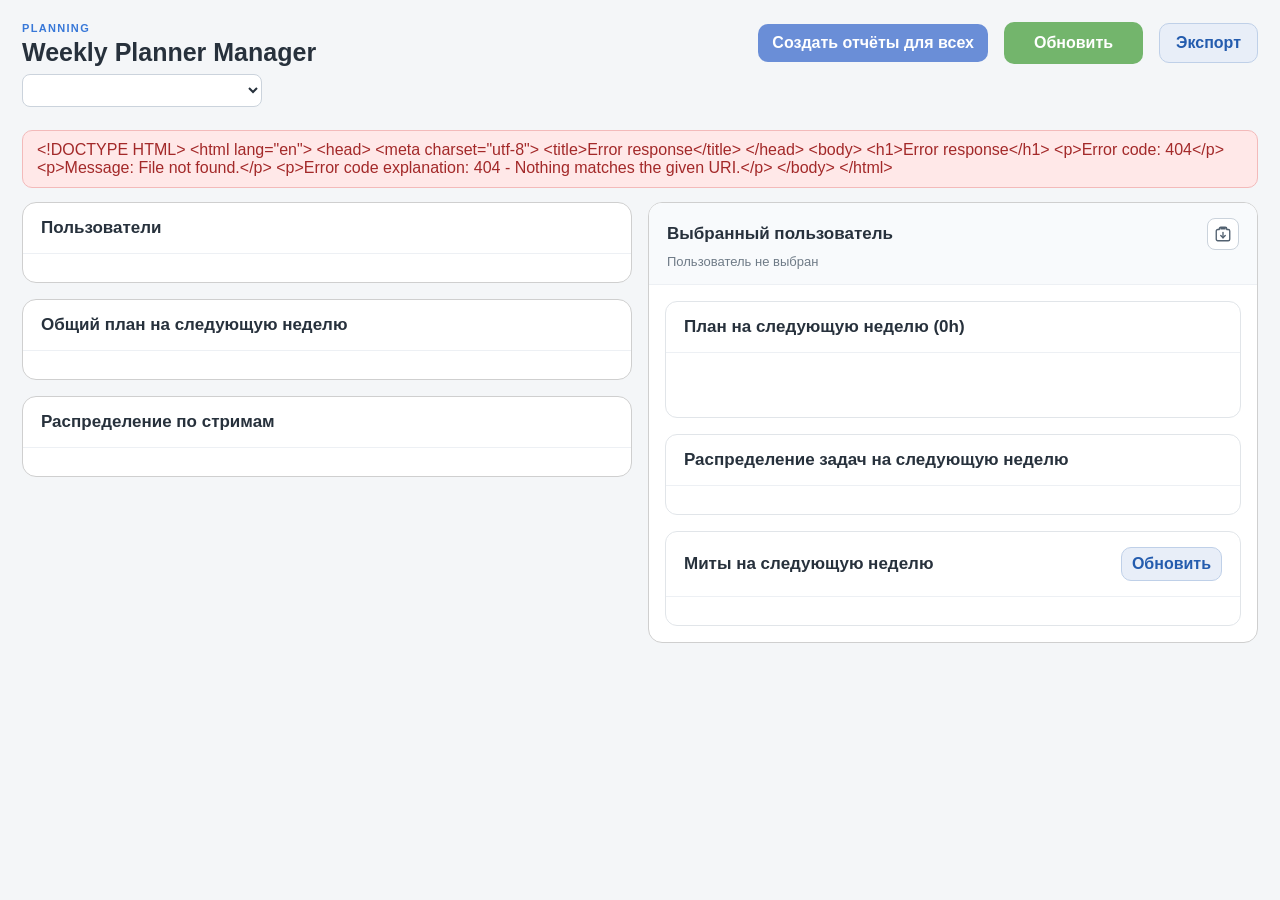
==== commit 1496e13a: "Add files via upload" ====
--- a/legacy_manager.html
+++ b/legacy_manager.html
@@ -1,10 +1,10 @@
-<!doctype html><html lang="ru"><head><meta name="wp-build" content="0.4.15"><meta charset="utf-8"><meta name="viewport" content="width=device-width,initial-scale=1">
+<!doctype html><html lang="ru"><head><meta name="wp-build" content="0.4.20"><meta charset="utf-8"><meta name="viewport" content="width=device-width,initial-scale=1">
 <title>Weekly Planner Manager</title>
 <style>
 *{box-sizing:border-box}body{margin:0;background:#f4f6f8;color:#27313c;font-family:Arial,sans-serif}.wrap{width:100%;padding:22px}
 header{display:flex;align-items:flex-start;gap:16px;margin-bottom:18px}.eyebrow{color:#3878d8;font-size:11px;font-weight:800;letter-spacing:.12em;margin-bottom:4px}h1{font-size:25px;letter-spacing:0;margin:0;cursor:pointer}.period{font-size:13px;color:#74808c;margin-top:5px}.export-btn{background:#e8eef8;color:#245cae;border:1px solid #bfd0e8;padding:10px 16px}.export-btn:hover{background:#dce8f8}
 button{font:inherit;border:0;border-radius:10px;cursor:pointer;font-weight:700}.logout-btn{margin-left:auto;background:#fff;color:#a32929;border:1px solid #efb8b8;padding:10px 16px}.logout-btn:hover{background:#fff1f1}.load-btn{background:#73b56c;color:#fff;padding:12px 30px;font-size:16px}.load-btn:hover{background:#5ea456}.load-btn:disabled{opacity:.6;cursor:default}
-.grid{display:grid;grid-template-columns:minmax(320px,1fr) minmax(320px,1fr);gap:16px;align-items:start}.section{background:#fff;border:1px solid #cfcfcf;border-radius:14px;overflow:hidden}.section-head{display:flex;align-items:center;justify-content:space-between;gap:12px;padding:15px 18px;border-bottom:1px solid #edf0f4}.section-head h2{font-size:17px;margin:0}.pad{padding:14px 18px}.left-stack,.right-stack,.selected-user-content{display:flex;flex-direction:column;gap:16px}.right-stack{min-width:0}.selected-user-panel{min-width:0}.selected-user-head{padding:15px 18px;border-bottom:1px solid #edf0f4;background:#f8fafc}.selected-user-head h2{font-size:17px;margin:0}.selected-user-label{font-size:13px;color:#6f7b87;margin-top:4px}.selected-user-content{padding:16px}.inner-section{background:#fff;border:1px solid #e1e5e9;border-radius:12px;overflow:hidden}.subnote{font-size:12px;color:#74808c;margin-top:4px}.users{grid-row:auto}.user{width:100%;display:flex;justify-content:space-between;align-items:center;gap:10px;padding:10px 12px;border-radius:8px;background:transparent;text-align:left;color:#27313c;font-weight:500}.user:hover{background:#f2f5f8}.user.active{background:#e6f0ff;color:#245cae;font-weight:700}.user-time{flex:0 0 auto;color:#526170;font-size:12px;font-weight:600;white-space:nowrap}.user-time.warning{color:#c62828}
+.grid{display:grid;grid-template-columns:minmax(320px,1fr) minmax(320px,1fr);gap:16px;align-items:start}.section{background:#fff;border:1px solid #cfcfcf;border-radius:14px;overflow:hidden}.section-head{display:flex;align-items:center;justify-content:space-between;gap:12px;padding:15px 18px;border-bottom:1px solid #edf0f4}.section-head h2{font-size:17px;margin:0}.pad{padding:14px 18px}.left-stack,.right-stack,.selected-user-content{display:flex;flex-direction:column;gap:16px}.right-stack{min-width:0}.selected-user-panel{min-width:0}.selected-user-head{padding:15px 18px;border-bottom:1px solid #edf0f4;background:#f8fafc}.selected-user-title-row{display:flex;align-items:center;justify-content:space-between;gap:10px}.selected-user-head h2{font-size:17px;margin:0}.selected-user-label{font-size:13px;color:#6f7b87;margin-top:4px}.clipboard-import-btn{flex:0 0 auto;width:32px;height:32px;padding:6px;border:1px solid #cbd3dc;border-radius:8px;background:#fff;color:#526170;display:inline-flex;align-items:center;justify-content:center;cursor:pointer}.clipboard-import-btn:hover{background:#eef3f8;color:#245cae;border-color:#9fb9da}.clipboard-import-btn:disabled{opacity:.45;cursor:default}.clipboard-import-btn svg{width:18px;height:18px;display:block;fill:none;stroke:currentColor;stroke-width:1.8;stroke-linecap:round;stroke-linejoin:round}.selected-user-content{padding:16px}.inner-section{background:#fff;border:1px solid #e1e5e9;border-radius:12px;overflow:hidden}.subnote{font-size:12px;color:#74808c;margin-top:4px}.users{grid-row:auto}.user{width:100%;display:flex;justify-content:space-between;align-items:center;gap:10px;padding:10px 12px;border-radius:8px;background:transparent;text-align:left;color:#27313c;font-weight:500}.user:hover{background:#f2f5f8}.user.active{background:#e6f0ff;color:#245cae;font-weight:700}.user-time{flex:0 0 auto;color:#526170;font-size:12px;font-weight:600;white-space:nowrap}.user-time.warning{color:#c62828}
 .table-wrap{width:100%;overflow-x:auto}table{width:100%;border-collapse:collapse;table-layout:fixed}th,td{padding:9px 10px;border-bottom:1px solid #edf0f4;text-align:left;vertical-align:middle}th{font-size:12px;color:#6b7785;background:#fafbfc}td{font-size:13px}.stream-col{width:160px}.hours-col{width:90px;text-align:center}.hours{text-align:center;background:#f4f5f6;border:1px solid #dfe3e7;border-radius:7px;padding:7px 8px}.stream{display:inline-block;padding:4px 10px 5px;border-radius:999px;background:#eef2f6;white-space:nowrap}.status{display:inline-block;padding:4px 12px 5px;border-radius:999px;background:#eef2f6;color:#56616d;font-size:12px;white-space:nowrap;margin-top:4px}.dist-table{width:100%;table-layout:fixed}.dist-table .task-col{width:30%}.dist-table .stream-col{width:13%}.dist-table .complexity-col{width:9%;text-align:center}.dist-table .days-col{width:48%;padding:0}.empty{padding:20px;color:#7a8693;text-align:center}
 .meetings{table-layout:fixed}.meetings th:first-child,.meetings td:first-child{width:auto;text-align:left}.meetings th:nth-child(2),.meetings td:nth-child(2){width:100px;text-align:right}.meetings th:nth-child(3),.meetings td:nth-child(3){width:180px;text-align:right}.meetings th:nth-child(4),.meetings td:nth-child(4){width:48px;text-align:right}.meetings td:nth-child(n+2) .manager-edit{text-align:right}
 .meeting-table{width:100%;min-width:0;table-layout:fixed}.meeting-table th:nth-child(1),.meeting-table td:nth-child(1){width:auto;text-align:left}.meeting-table th:nth-child(2),.meeting-table td:nth-child(2){width:110px;text-align:right}.meeting-table th:nth-child(3),.meeting-table td:nth-child(3){width:180px;text-align:right}.meeting-table th:nth-child(4),.meeting-table td:nth-child(4){width:64px;text-align:right}.meeting-table td{overflow-wrap:anywhere}.meeting-table input{width:100%;max-width:100%;box-sizing:border-box;min-width:0}.meeting-table td:nth-child(n+2) input,.meeting-table td:nth-child(n+2){text-align:right}.meeting-table input:disabled{background:#f2f4f6;color:#5f6872;border-color:#dfe3e9;opacity:1;cursor:default}.meeting-date-wrap{display:flex;align-items:center;gap:6px}.meeting-date-wrap input[type=date]{min-width:0}.meeting-delete-btn{flex:0 0 auto;width:30px;height:30px;padding:4px;border:1px solid #efb8b8;border-radius:7px;background:#fff;color:#d34a4a;cursor:pointer;display:inline-flex;align-items:center;justify-content:center}.meeting-delete-btn:hover{color:#a82222;background:#fff5f5}.meeting-delete-btn svg,.meeting-visibility-btn svg{width:17px;height:17px;display:block;fill:none;stroke:currentColor;stroke-width:1.8;stroke-linecap:round;stroke-linejoin:round}.meeting-visibility-btn{flex:0 0 auto;width:30px;height:30px;padding:4px;border:1px solid #cbd3dc;border-radius:7px;background:#fff;color:#596570;display:inline-flex;align-items:center;justify-content:center}.meeting-visibility-btn:hover{background:#eef3f8;color:#2f67b1}.meeting-row-hidden td{opacity:.55}.meeting-row-hidden input{text-decoration:line-through}.meeting-table-wrap{overflow-x:hidden}
@@ -30,7 +30,7 @@
 .dist-table .dist-header{margin:0 9px}
 .pie-label{font-size:7px;font-weight:700;fill:#27313c;pointer-events:none}.percent-badge{display:inline-block;min-width:48px;padding:7px 8px;text-align:center;background:#f4f5f6;border:1px solid #dfe3e7;border-radius:7px}.stream-plan-table th:nth-child(1),.stream-plan-table td:nth-child(1){width:25%}.stream-plan-table th:nth-child(2),.stream-plan-table td:nth-child(2){width:16%}.stream-plan-table th:nth-child(3),.stream-plan-table td:nth-child(3){width:12%}.stream-plan-table th:nth-child(4),.stream-plan-table td:nth-child(4){width:47%;overflow-wrap:anywhere}
 .pie-chart-wrap{display:flex;justify-content:center;align-items:center;min-height:260px;position:relative}.stream-pie{width:min(100%,280px);height:auto;overflow:visible}.stream-pie path,.stream-pie circle{stroke:#fff;stroke-width:2;cursor:pointer;transition:transform .18s ease,filter .18s ease}.stream-pie path:hover,.stream-pie circle:hover{filter:brightness(1.08);transform:translate(var(--explode-x),var(--explode-y))}.pie-tooltip{position:absolute;left:50%;bottom:8px;transform:translateX(-50%);padding:7px 10px;border-radius:8px;background:#27313c;color:#fff;font-size:12px;line-height:1.35;text-align:center;white-space:nowrap;opacity:0;pointer-events:none;transition:opacity .15s ease}.pie-tooltip.visible{opacity:1}.pie-empty{color:#7a8693;text-align:center;padding:20px;font-size:13px}
-.period-select{margin-top:7px;min-width:240px;padding:7px 30px 7px 10px;border:1px solid #cbd3dc;border-radius:8px;background:#fff;color:#27313c}.user-row{padding:10px 12px;border-radius:8px}.user-name-input{width:100%;padding:5px 7px;margin-bottom:4px;border:1px solid #d7dde5;border-radius:6px;background:#fff}.user-name-input:focus{outline:2px solid #9ec1ee;border-color:#75a4dd}.user-details{display:flex;align-items:baseline;gap:5px;min-width:0}.user-email-label{font-size:14px;color:#526170;overflow:hidden;text-overflow:ellipsis;white-space:nowrap}.user-row-meta{display:flex;align-items:center;gap:8px;flex:0 0 auto}.user-avatar{width:28px;height:28px;border-radius:50%;object-fit:cover;display:block;flex:0 0 28px;background:#eef2f6}.user-time{font-size:14px;font-weight:500}
+.period-select{margin-top:7px;min-width:240px;padding:7px 30px 7px 10px;border:1px solid #cbd3dc;border-radius:8px;background:#fff;color:#27313c}.user-row{padding:10px 12px;border-radius:8px}.user-name-input{width:100%;padding:5px 7px;margin-bottom:4px;border:1px solid #d7dde5;border-radius:6px;background:#fff}.user-name-input:focus{outline:2px solid #9ec1ee;border-color:#75a4dd}.user-details{display:flex;align-items:baseline;gap:5px;min-width:0;flex:1}.user-email-label{font-size:14px;color:#526170;overflow:hidden;text-overflow:ellipsis;white-space:nowrap}.user-row-meta{display:flex;align-items:center;gap:8px;flex:0 0 auto}.user-avatar{width:28px;height:28px;border-radius:50%;object-fit:cover;display:block;flex:0 0 28px;background:#eef2f6}.user-time{font-size:14px;font-weight:500}
 .generate-btn{background:#6a8ed7;color:#fff;padding:10px 14px}.generate-btn:hover{background:#587bc2}.generate-btn:disabled{opacity:.6;cursor:default}.manager-edit{width:100%;padding:7px;border:1px solid #d7dde5;border-radius:6px;font:inherit}.manager-edit.hours-edit{text-align:center}.manager-edit.comment-edit{min-height:34px;resize:vertical}.meeting-actions{display:flex;justify-content:flex-end;gap:8px;margin:10px 0 0}.small-btn{padding:7px 10px;background:#e8eef8;color:#245cae;border:1px solid #bfd0e8}.remove-btn{padding:5px 8px;background:#fff;color:#a32929;border:1px solid #efb8b8}.save-note{font-size:12px;color:#74808c;margin-top:8px}
 .user-row{display:flex;align-items:center;gap:4px}.user-row .user{min-width:0}.user-edit-btn{flex:0 0 auto;width:31px;height:31px;padding:0;border:1px solid currentColor;border-radius:8px;background:#fff;color:#c62828;font-size:18px;line-height:1}.user-edit-btn.profile-complete{color:#2f7d32}.user-edit-btn:hover{background:#f3f6f8}.profile-modal-backdrop{position:fixed;inset:0;z-index:50;display:flex;align-items:center;justify-content:center;padding:16px;background:rgba(25,37,51,.4)}.profile-modal-backdrop[hidden]{display:none}.profile-modal{width:min(100%,540px);background:#fff;border-radius:14px;box-shadow:0 18px 48px rgba(25,37,51,.28);overflow:hidden}.profile-modal-head{display:flex;align-items:center;justify-content:space-between;padding:16px 18px;border-bottom:1px solid #edf0f4}.profile-modal-head h2{margin:0;font-size:18px}.profile-modal-close{width:30px;height:30px;padding:0;background:transparent;color:#586775;font-size:24px}.profile-modal-body{padding:18px}.profile-modal-body label{display:block;margin:0 0 6px;font-size:13px;font-weight:700;color:#526170}.profile-modal-body input{width:100%;margin:0 0 15px;padding:9px 10px;border:1px solid #cbd3dc;border-radius:8px;font:inherit}.profile-modal-email{font-size:13px;color:#6f7b87;margin:-4px 0 16px}.profile-modal-actions{display:flex;justify-content:flex-end;gap:8px;padding:14px 18px;border-top:1px solid #edf0f4}.profile-modal-cancel{background:#eef1f5;color:#425466;padding:10px 16px}.profile-modal-cancel:hover{background:#dfe5eb}.profile-modal-save{background:#73b56c;color:#fff;padding:10px 16px}.profile-modal-save:disabled{opacity:.6;cursor:default}.manager-plan-table th:nth-child(1),.manager-plan-table td:nth-child(1){width:25%}.manager-plan-table th:nth-child(2),.manager-plan-table td:nth-child(2),.manager-plan-table th:nth-child(3),.manager-plan-table td:nth-child(3){width:92px;text-align:center}.manager-plan-table th:nth-child(4),.manager-plan-table td:nth-child(4){width:80px;text-align:center}.manager-plan-table th:nth-child(5),.manager-plan-table td:nth-child(5){width:auto}
 @media(max-width:900px){.grid{grid-template-columns:1fr}.right-stack{min-width:0}.users{grid-row:auto}.wrap{padding:12px}}
@@ -46,7 +46,7 @@
 </div>
 <section class="section selected-user-panel">
   <div id="userLoading" class="loading-overlay" hidden><div class="loading-card">Загружаются данные пользователя…</div></div>
-  <div class="selected-user-head"><h2>Выбранный пользователь</h2><div id="selectedUserLabel" class="selected-user-label">Пользователь не выбран</div></div>
+  <div class="selected-user-head"><div class="selected-user-title-row"><h2>Выбранный пользователь</h2><button id="importClipboardPlan" class="clipboard-import-btn" type="button" title="Импортировать план из буфера обмена" aria-label="Импортировать план из буфера обмена"><svg viewBox="0 0 24 24" aria-hidden="true"><path d="M9 5h6"/><path d="M9 3h6a2 2 0 0 1 2 2v1h2a2 2 0 0 1 2 2v11a2 2 0 0 1-2 2H5a2 2 0 0 1-2-2V8a2 2 0 0 1 2-2h2V5a2 2 0 0 1 2-2Z"/><path d="M12 10v7"/><path d="m9 14 3 3 3-3"/></svg></button></div><div id="selectedUserLabel" class="selected-user-label">Пользователь не выбран</div></div>
   <div class="selected-user-content">
     <section class="inner-section"><div class="section-head"><h2>План на следующую неделю <span id="selectedPlanTotal">(0h)</span></h2></div><div id="plan" class="pad"></div><div id="planSaveNote" class="pad save-note"></div></section>
     <section class="inner-section"><div class="section-head"><h2>Распределение задач на следующую неделю</h2><div id="distributionPeriod" class="subnote"></div></div><div id="distribution" class="pad"></div></section>
@@ -91,9 +91,15 @@
   const [from,to]=String(period||'').split('_');
   return from&&to?`${from} — ${to}`:String(period||'');
 }
+function periodTimestamp(period){
+  const [from]=String(period||'').split('_');
+  const parts=String(from||'').split('.').map(Number);
+  if(parts.length!==3||parts.some(value=>!Number.isFinite(value)))return 0;
+  return new Date(parts[2],parts[1]-1,parts[0]).getTime();
+}
 function renderPeriodSelector(){
   const select=$('managerPeriodSelect'); if(!select)return;
-  const values=Array.from(new Set([state.period,...(state.periods||[])]).values()).filter(Boolean);
+  const values=Array.from(new Set([state.period,...(state.periods||[])]).values()).filter(Boolean).sort((a,b)=>periodTimestamp(b)-periodTimestamp(a)||String(b).localeCompare(String(a)));
   select.innerHTML=values.map(period=>`<option value="${esc(period)}"${period===state.period?' selected':''}>${esc(periodLabel(period))}</option>`).join('');
 }
 async function loadPeriods(){
@@ -101,7 +107,70 @@
   state.periods=payload.periods||[];
   renderPeriodSelector();
 }
-function renderUsers(){const b=$('users');if(!state.users.length){b.innerHTML='<div class="empty">Нет загруженных отчетов</div>';return}b.innerHTML=state.users.map((u,i)=>{const minutes=state.userTotals[u.filename]??state.userTotals[u.email]??null;const label=minutes===null?'…':formatPlanTime(minutes);const warning=minutes!==null&&minutes!==2400?' warning':'';const name=String(u.display_name||'').trim();const profileComplete=!!(name&&String(u.calendar_url||'').trim());const avatar=String(u.avatar_url||'').trim();const slackName=String(u.slack_name||'').trim();const avatarHtml=avatar?`<img class="user-avatar" src="${esc(avatar)}" alt="" title="${esc(slackName||name||u.email)}" loading="lazy">`:'';return `<div class="user-row ${state.selected===i?'active':''}"><button class="user-edit-btn${profileComplete?' profile-complete':''}" type="button" data-profile-i="${i}" title="Редактировать пользователя" aria-label="Редактировать пользователя">✎</button><button class="user" data-i="${i}"><span class="user-details"><span>${esc(name||'Без имени')}</span><span class="user-email-label">(${esc(u.email)})</span></span><span class="user-row-meta"><span class="user-time${warning}">${label}</span>${avatarHtml}</span></button></div>`}).join('');b.querySelectorAll('.user').forEach(x=>x.onclick=()=>selectUser(Number(x.dataset.i)));b.querySelectorAll('[data-profile-i]').forEach(button=>button.onclick=event=>{event.stopPropagation();openProfileModal(Number(button.dataset.profileI));})}
+function renderUsers(){const b=$('users');if(!state.users.length){b.innerHTML='<div class="empty">Нет загруженных отчетов</div>';return}b.innerHTML=state.users.map((u,i)=>{const minutes=state.userTotals[u.filename]??state.userTotals[u.email]??null;const label=minutes===null?'…':formatPlanTime(minutes);const warning=minutes!==null&&minutes!==2400?' warning':'';const name=String(u.display_name||'').trim();const profileComplete=!!(name&&String(u.calendar_url||'').trim());const avatar=String(u.avatar_url||'').trim();const slackName=String(u.slack_name||'').trim();const avatarHtml=avatar?`<img class="user-avatar" src="${esc(avatar)}" alt="" title="${esc(slackName||name||u.email)}" loading="lazy">`:'';return `<div class="user-row ${state.selected===i?'active':''}"><button class="user-edit-btn${profileComplete?' profile-complete':''}" type="button" data-profile-i="${i}" title="Редактировать пользователя" aria-label="Редактировать пользователя">✎</button><button class="user" data-i="${i}">${avatarHtml}<span class="user-details"><span>${esc(name||'Без имени')}</span><span class="user-email-label">(${esc(u.email)})</span></span><span class="user-row-meta"><span class="user-time${warning}">${label}</span></span></button></div>`}).join('');b.querySelectorAll('.user').forEach(x=>x.onclick=()=>selectUser(Number(x.dataset.i)));b.querySelectorAll('[data-profile-i]').forEach(button=>button.onclick=event=>{event.stopPropagation();openProfileModal(Number(button.dataset.profileI));})}
+function parseClipboardTsv(text){
+  const rows=[];let row=[],cell='',quoted=false;
+  const source=String(text||'').replace(/\r\n?/g,'\n');
+  for(let i=0;i<source.length;i++){
+    const char=source[i];
+    if(char==='"'){
+      if(quoted&&source[i+1]==='"'){cell+='"';i++;}
+      else quoted=!quoted;
+      continue;
+    }
+    if(!quoted&&char==='\t'){row.push(cell);cell='';continue;}
+    if(!quoted&&char==='\n'){row.push(cell);rows.push(row);row=[];cell='';continue;}
+    cell+=char;
+  }
+  row.push(cell);if(row.some(value=>String(value).trim()))rows.push(row);
+  return rows;
+}
+function normalizeImportedStream(value){return String(value||'').replace(/\u00a0/g,' ').trim().replace(/\s+/g,' ').toLocaleLowerCase();}
+function normalizeImportedComment(value){return String(value||'').replace(/<br\s*\/?>/gi,'\n').replace(/\r\n?/g,'\n').split('\n').map(line=>line.trim()).filter(Boolean).join('\n');}
+async function importPlanFromClipboard(){
+  const user=state.users[state.selected];
+  if(!user||!state.selectedPlan){error('Сначала выберите пользователя');return;}
+  if(!navigator.clipboard?.readText){error('Браузер не поддерживает чтение буфера обмена');return;}
+  const button=$('importClipboardPlan');if(button)button.disabled=true;error('');
+  try{
+    const text=await navigator.clipboard.readText();
+    if(!String(text||'').trim())throw new Error('Буфер обмена пуст');
+    const planRows=state.selectedPlan.stream_plan||[];
+    const streamMap=new Map(planRows.map((row,index)=>[normalizeImportedStream(row.stream),index]));
+    const imported=new Map(),communicationRows=[],unknown=[];
+    for(const cells of parseClipboardTsv(text)){
+      const stream=String(cells[0]||'').trim();
+      if(!stream||normalizeImportedStream(stream)==='stream')continue;
+      const streamKey=normalizeImportedStream(stream),index=streamMap.get(streamKey);
+      if(index===undefined){if(cells.length>=2)unknown.push(stream);continue;}
+      const minutes=parseHours(cells[1]||'0');
+      const comment=normalizeImportedComment(cells.slice(2).join('\t'));
+      if(streamKey==='communication'){
+        communicationRows.push({minutes,comment});
+        continue;
+      }
+      const item=imported.get(index)||{minutes:0,comments:[]};
+      item.minutes+=minutes;if(comment)item.comments.push(comment);imported.set(index,item);
+    }
+    if(!imported.size&&!communicationRows.length)throw new Error('Не удалось найти в буфере стримы из плана пользователя');
+    for(const [index,item] of imported){
+      planRows[index].hours=formatPlanTime(item.minutes);
+      planRows[index].comment=item.comments.join('\n');
+    }
+    if(!state.selectedPlan.meetings)state.selectedPlan.meetings={calendar:[],manual:[]};
+    if(!Array.isArray(state.selectedPlan.meetings.calendar))state.selectedPlan.meetings.calendar=[];
+    if(!Array.isArray(state.selectedPlan.meetings.manual))state.selectedPlan.meetings.manual=[];
+    const firstDay=periodIsoRange(state.period).from;
+    for(const item of communicationRows){
+      const summary=(item.comment||'Communication').replace(/\n+/g,'; ');
+      state.selectedPlan.meetings.manual.push({summary,minutes:item.minutes,when:firstDay});
+    }
+    renderSelectedPlan();refreshSelectedUserTotal();queueManagerSave();
+    if(unknown.length)error(`Не импортированы неизвестные стримы: ${[...new Set(unknown)].join(', ')}`);
+  }catch(e){error(`Не удалось импортировать из буфера обмена: ${e.message}`);}
+  finally{if(button)button.disabled=false;}
+}
+$('importClipboardPlan').addEventListener('click',importPlanFromClipboard);
 function periodIsoRange(period){
   const [from,to]=String(period||'').split('_');
   const iso=value=>{const [day,month,year]=String(value||'').split('.');return day&&month&&year?`${year}-${month}-${day}`:'';};
